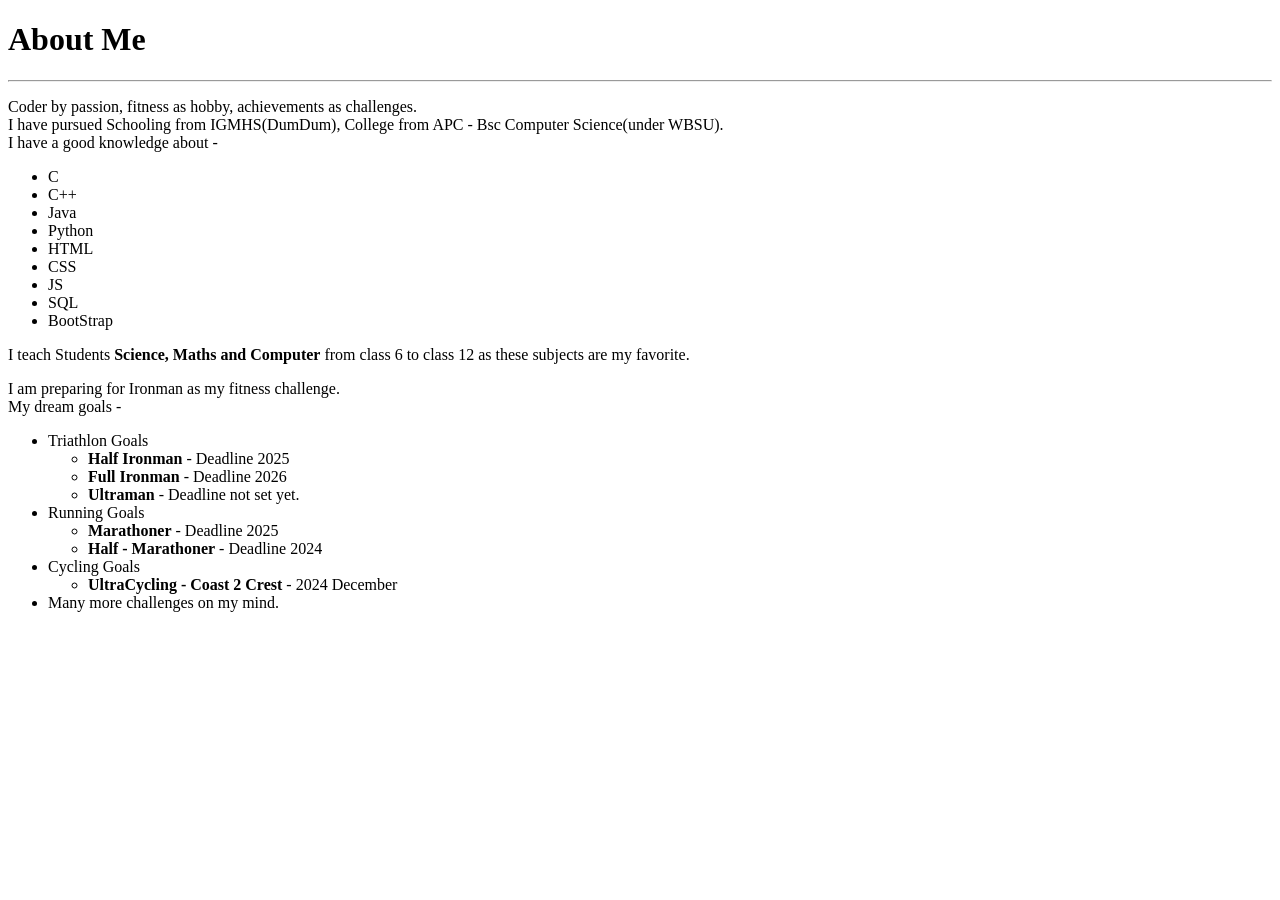
==== Pages/about.html @ 6fe8e077 "HTML basic structure done" ====
<!DOCTYPE html>
<html lang="en">
  <head>
    <meta charset="UTF-8" />
    <meta name="viewport" content="width=device-width, initial-scale=1.0" />
    <title>SKA97 - About Me</title>
  </head>
  <body>
    <h1>About Me</h1>
    <hr>
    <p>
      Coder by passion, fitness as hobby, achievements as challenges.<br />
      I have pursued Schooling from IGMHS(DumDum), College from APC - Bsc Computer Science(under WBSU).<br />
      I have a good knowledge about -
      <ul>
        <li>C</li>
        <li>C++</li>
        <li>Java</li>
        <li>Python</li>
        <li>HTML</li>
        <li>CSS</li>
        <li>JS</li>
        <li>SQL</li>
        <li>BootStrap</li>
      </ul>
    </p>
    <p>
        I teach Students <strong>Science, Maths and Computer</strong> from class 6 to class 12 as these subjects are my favorite.<br>
    </p>
    <p>
        I am preparing for Ironman as my fitness challenge.<br>
        My dream goals -
        <ul>
            <li>Triathlon Goals</li>
            <ul>
                <li><b>Half Ironman</b> - Deadline 2025</li>
                <li><b>Full Ironman</b> - Deadline 2026</li>
                <li><b>Ultraman</b> - Deadline not set yet.</li>
            </ul>
            <li>Running Goals</li>
            <ul>
                <li><b>Marathoner</b> - Deadline 2025</li>
                <li><b>Half - Marathoner</b> - Deadline 2024</li>
            </ul>
            <li>Cycling Goals</li>
            <ul>
                <li><b>UltraCycling - Coast 2 Crest</b> - 2024 December</li>
            </ul>
            <li>Many more challenges on my mind.</li>
        </ul>
    </p>
  </body>
</html>
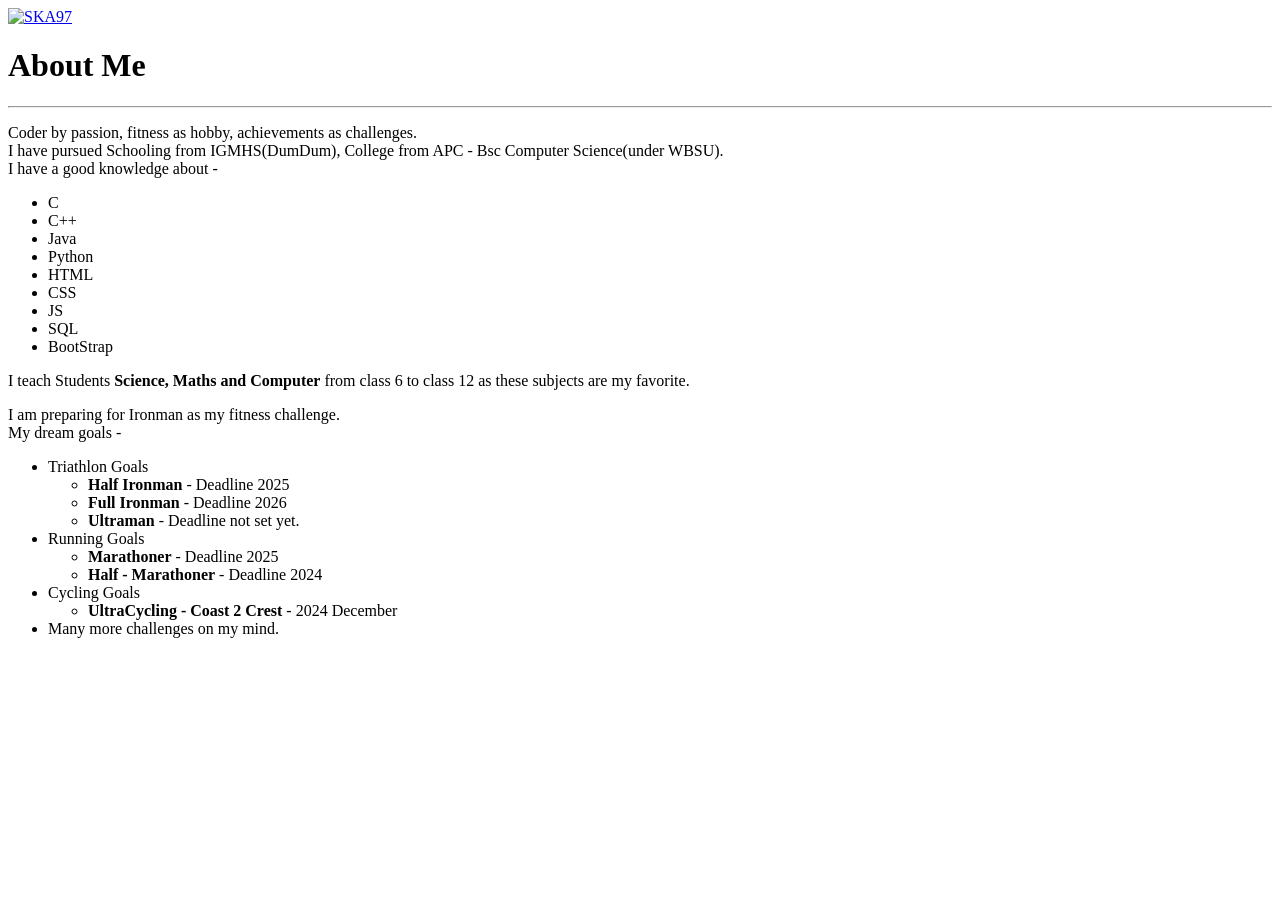
==== commit 510cb362: "HTML Structure done" ====
--- a/Pages/about.html
+++ b/Pages/about.html
@@ -6,6 +6,7 @@
     <title>SKA97 - About Me</title>
   </head>
   <body>
+    <a href="../index.html"><img src="" alt="SKA97"></a>
     <h1>About Me</h1>
     <hr>
     <p>
